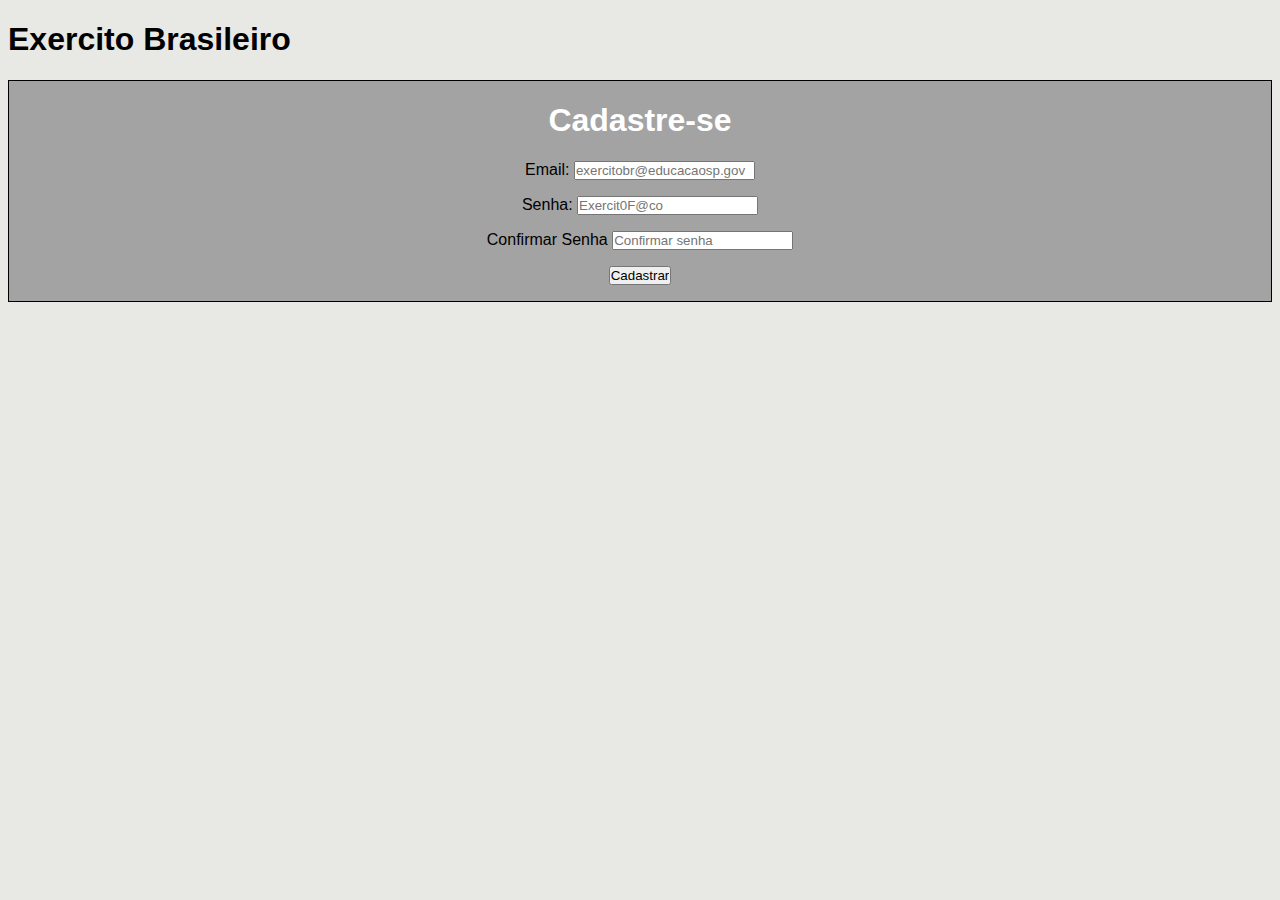
==== cadastrologin/cadastro.html @ bb6415ed "TESTE PHP" ====
<!DOCTYPE html>
<html lang="pt-br">
<head>
    <meta charset="UTF-8">
    <meta name="viewport" content="width=device-width, initial-scale=1.0">
    <link rel="shortcut icon" href="img/exercitoemfocologo.png" type="image/x-icon">
    <link rel="stylesheet" href="styles/cadastro.css">
    <title>Exercito Brasileiro</title>
</head>
<body>
    <h1>Exercito Brasileiro</h1>
<div class="fcadastro">
    <form action="cadastro.php" method="post" autocomplete="on">
        <h1>Cadastre-se</h1>
        <p><label for="ilcadastroemail">Email: </label> <input type="email" name="ncadastroemail" id="ilcadastroemail" required placeholder="exercitobr@educacaosp.gov" autocomplete="email"></p>
        <p><label for="icadastrosenha">Senha: </label> <input type="password" name="ncadastrosenha" id="icadastrosenha" required minlength="8" placeholder="Exercit0F@co" autocomplete="current-password"></p>
        <p><label for="iconfirmarsenha">Confirmar Senha</label> <input type="password" name="nconfirmarsenha" id="iconfirmarsenha" required minlength="8" placeholder="Confirmar senha"></p>
        <p><input type="submit" value="Cadastrar" name="cadastrar" id="cadastrar"></p>
    </form>
</div>
</body>
</html>
---- cadastrologin/styles/cadastro.css ----
* {
    /* css reset */
    padding: 0;
    vertical-align: baseline;
    font-family: Arial, Helvetica, sans-serif;
}

body{
    /* background full */
    background-color: rgb(232, 233, 229);
}

form{
    /* form center */
    text-align: center;
    /* padding: 10px; */
    border: 1px solid black;
    background-color: rgb(163, 163, 163);
}

form h1 {
    color: #fff;
}
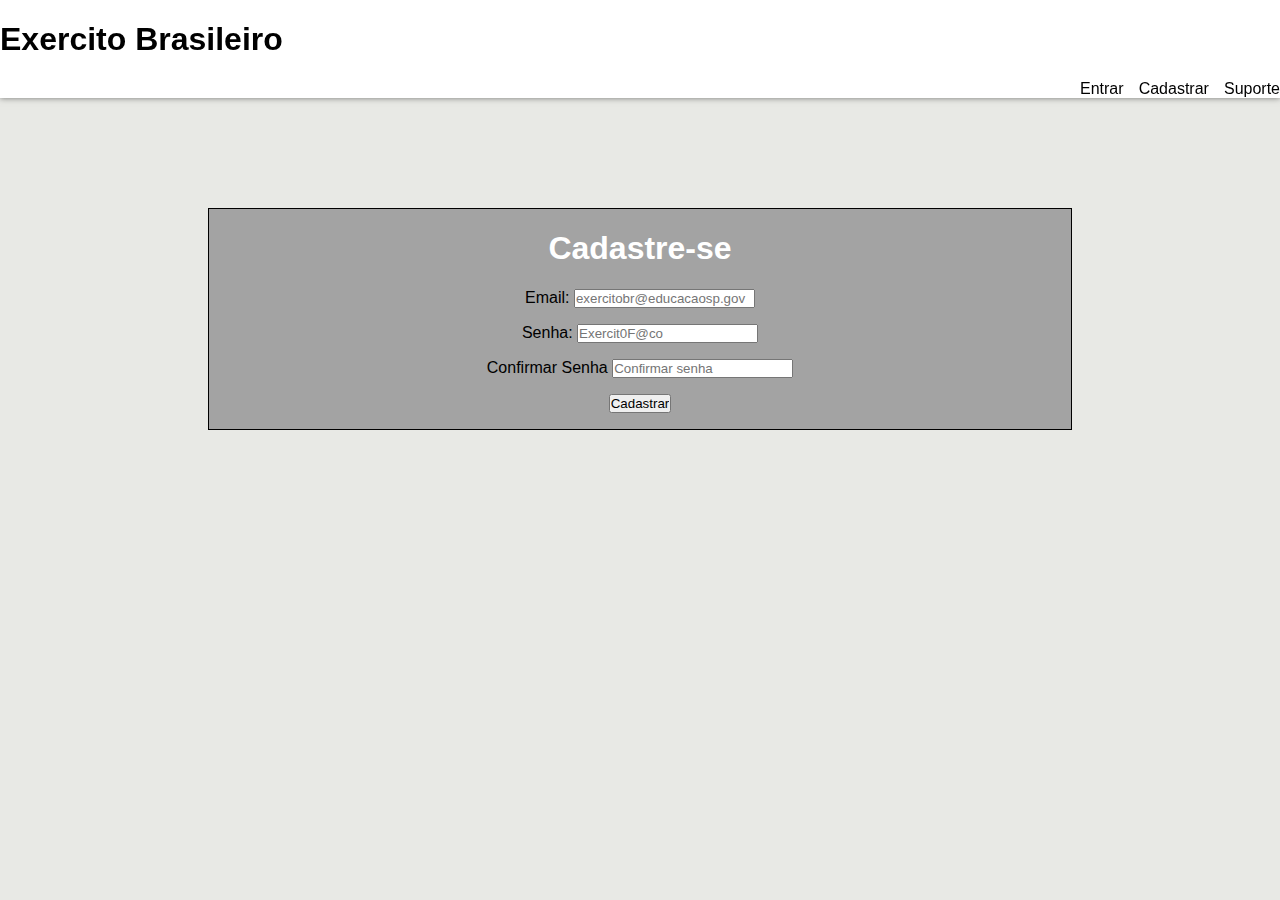
==== commit 60d9c49b: "mudanças no cabeçalho" ====
--- a/cadastrologin/cadastro.html
+++ b/cadastrologin/cadastro.html
@@ -8,9 +8,17 @@
     <title>Exercito Brasileiro</title>
 </head>
 <body>
-    <h1>Exercito Brasileiro</h1>
+    <header>
+        <h1>Exercito Brasileiro</h1>
+        <nav>
+        <li><a href="./cadastrologin/login.html" class="cabecalho">Entrar</a></li>  
+        <li><a href="./cadastrologin/cadastro.html" class="cabecalho">Cadastrar</a></li>
+        <li><a href="./suporte.html" class="cabecalho">Suporte</a></li>    
+        </nav>    
+    </header>
+
 <div class="fcadastro">
-    <form action="cadastro.php" method="post" autocomplete="on">
+    <form action="conexao.php" method="post" autocomplete="on">
         <h1>Cadastre-se</h1>
         <p><label for="ilcadastroemail">Email: </label> <input type="email" name="ncadastroemail" id="ilcadastroemail" required placeholder="exercitobr@educacaosp.gov" autocomplete="email"></p>
         <p><label for="icadastrosenha">Senha: </label> <input type="password" name="ncadastrosenha" id="icadastrosenha" required minlength="8" placeholder="Exercit0F@co" autocomplete="current-password"></p>
--- a/cadastrologin/styles/cadastro.css
+++ b/cadastrologin/styles/cadastro.css
@@ -5,9 +5,40 @@
     font-family: Arial, Helvetica, sans-serif;
 }
 
+header{
+    position: fixed;
+    top: 0;
+    left: 0;
+    width: 100%;
+    z-index: 999px;
+    box-shadow: 0px 0px 6px rgba(0, 0, 0, 0.5);
+    background-color: rgb(255, 255, 255);
+}
+
+nav{
+    margin-left: auto;
+    margin-top: 10px;
+    width: 200px;
+    display: flex;
+    justify-content: space-between;
+}
+
+li{
+    list-style-type: none;
+}
+
+a{
+    text-decoration: none;
+}
+
+.cabecalho{
+    color: black;
+}
+
 body{
     /* background full */
     background-color: rgb(232, 233, 229);
+    padding: 200px;
 }
 
 form{
@@ -20,4 +51,5 @@
 
 form h1 {
     color: #fff;
-}+}
+
